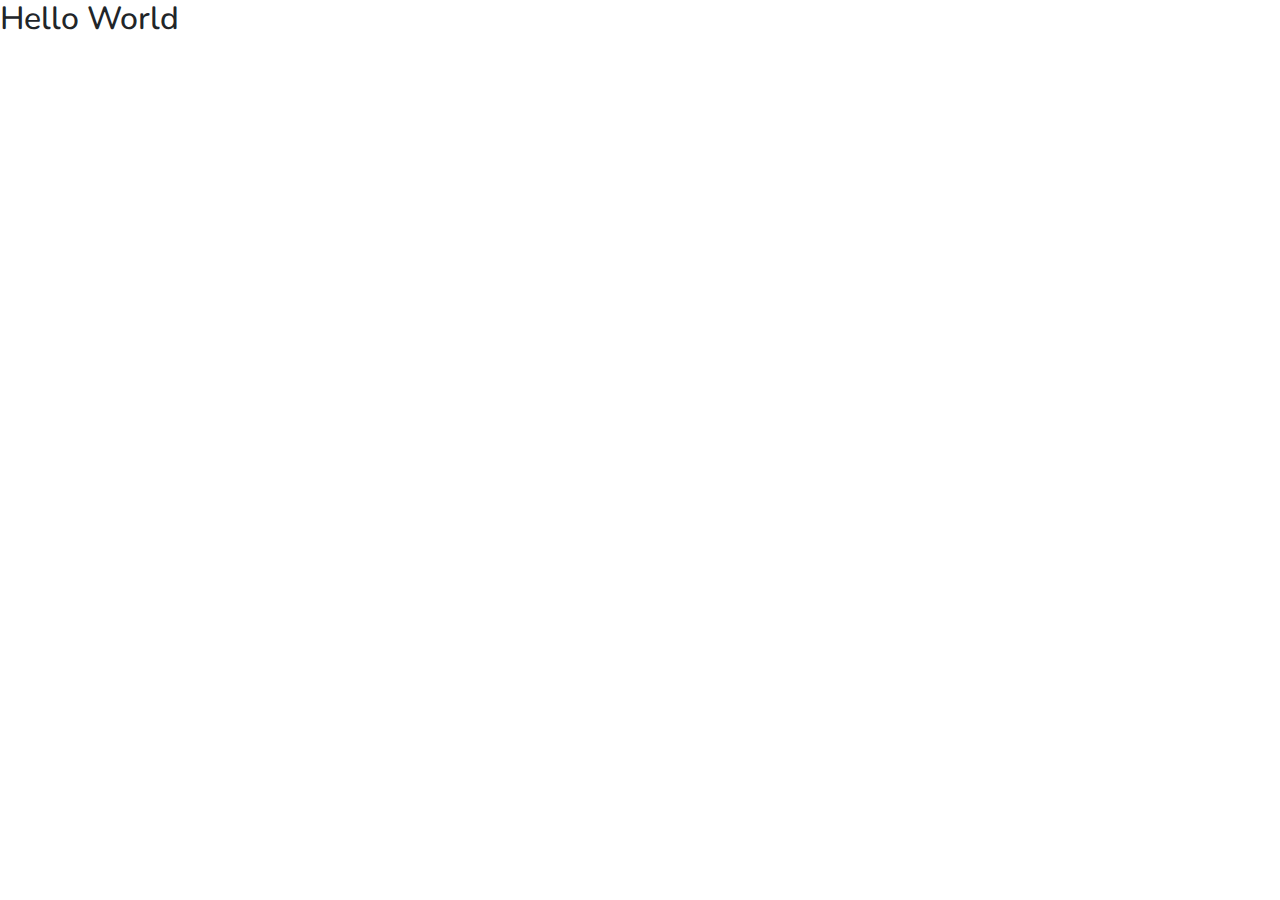
==== index.html @ ef2fe662 "sdfsf" ====
<!DOCTYPE html>
<html lang="en">
<head>
    <meta charset="UTF-8">
    <meta http-equiv="X-UA-Compatible" content="IE=edge">
    <meta name="viewport" content="width=device-width, initial-scale=1.0">
    <title>Baper Bank - 2 </title>
    <!-- Bootstrap css -->
    <link rel="stylesheet" href="assets/bootstrap/bootstrap.min.css">
    <!-- fontawesome css  -->
    <link rel="stylesheet" href="assets/fontawesome/font-awesome.css">
    <style>
        @import url('https://fonts.googleapis.com/css2?family=Nunito:ital,wght@0,200;0,300;0,400;0,500;0,600;0,700;0,800;0,900;1,200;1,300;1,400;1,500;1,600;1,700;1,800;1,900&family=Poppins:wght@100;200;300;400;500;600;700;800;900&family=Varela+Round&display=swap');

        body{
            font-family: 'Nunito', sans-serif ;
        }

    </style>
</head>
<body>
    <h2>Hello World</h2>






    <script src="assets/bootstrap/bootstrap.bundle.min.js"></script>
</body>
</html>
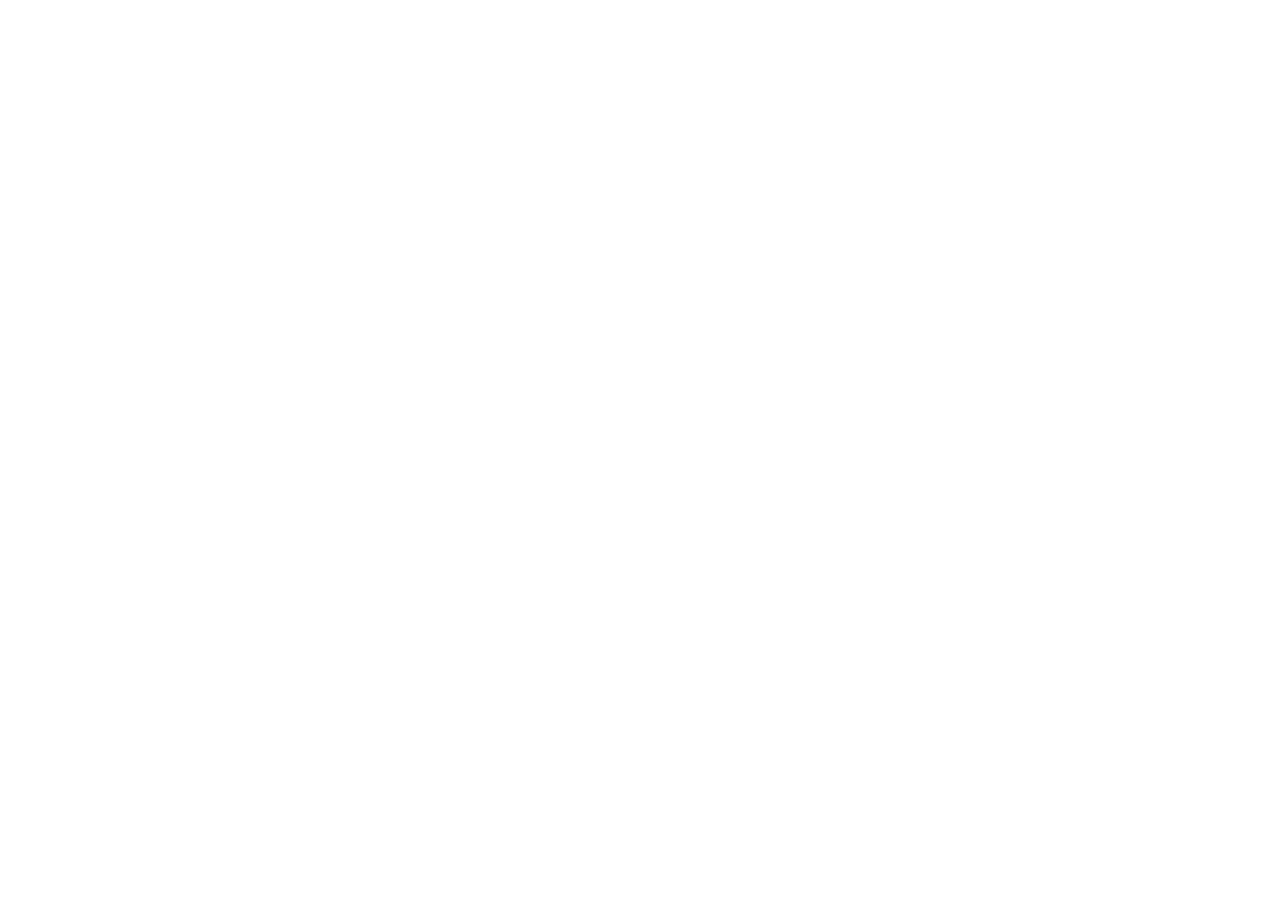
==== commit 4d7d6ce5: "sdfsf" ====
--- a/index.html
+++ b/index.html
@@ -19,8 +19,12 @@
     </style>
 </head>
 <body>
-    <h2>Hello World</h2>
 
+    <section>
+        <div class="container">
+
+        </div>
+    </section>
 
 
 
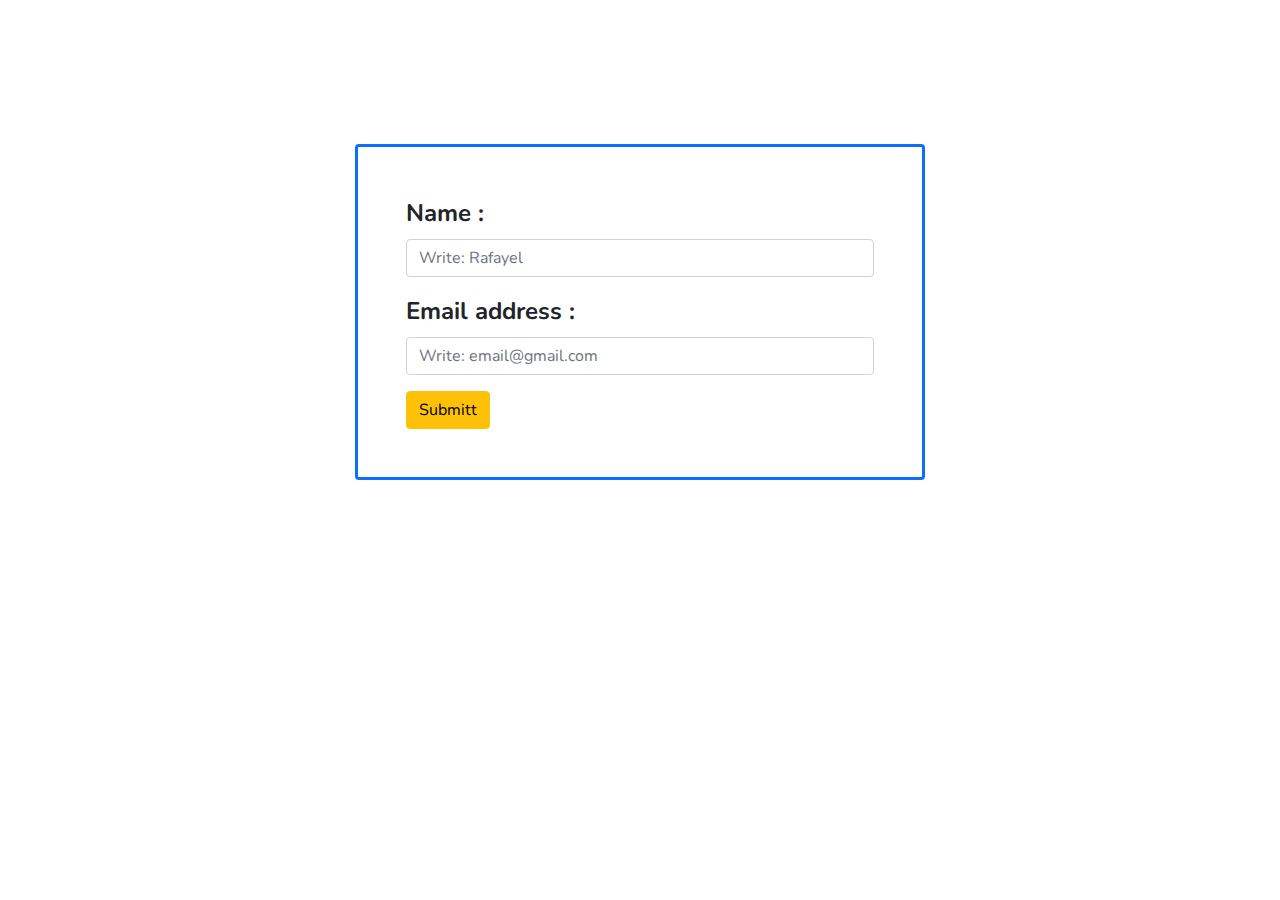
==== commit efa54fd9: "sfdsdf" ====
--- a/index.html
+++ b/index.html
@@ -21,8 +21,22 @@
 <body>
 
     <section>
-        <div class="container">
-
+        <div class="container my-5 py-5">
+            <div class="row ">
+                <div class="col-lg-6 col-md-6 mx-auto my-5 p-5 border-3 border border-primary rounded">
+                    <div class="">
+                        <div class="mb-3">
+                            <label for="exampleFormControlInput1" class="form-label fw-bold fs-4">Name :</label>
+                            <input type="email" class="form-control" id="exampleFormControlInput1" placeholder="Write: Rafayel">
+                          </div>
+                          <div class="mb-3">
+                            <label for="exampleFormControlInput1" class="form-label fw-bold fs-4">Email address :</label>
+                            <input type="email" class="form-control" id="exampleFormControlInput1" placeholder="Write: email@gmail.com">
+                          </div>
+                          <button type="button" class="btn btn-warning">Submitt</button>
+                    </div>
+                </div>
+            </div>
         </div>
     </section>
 
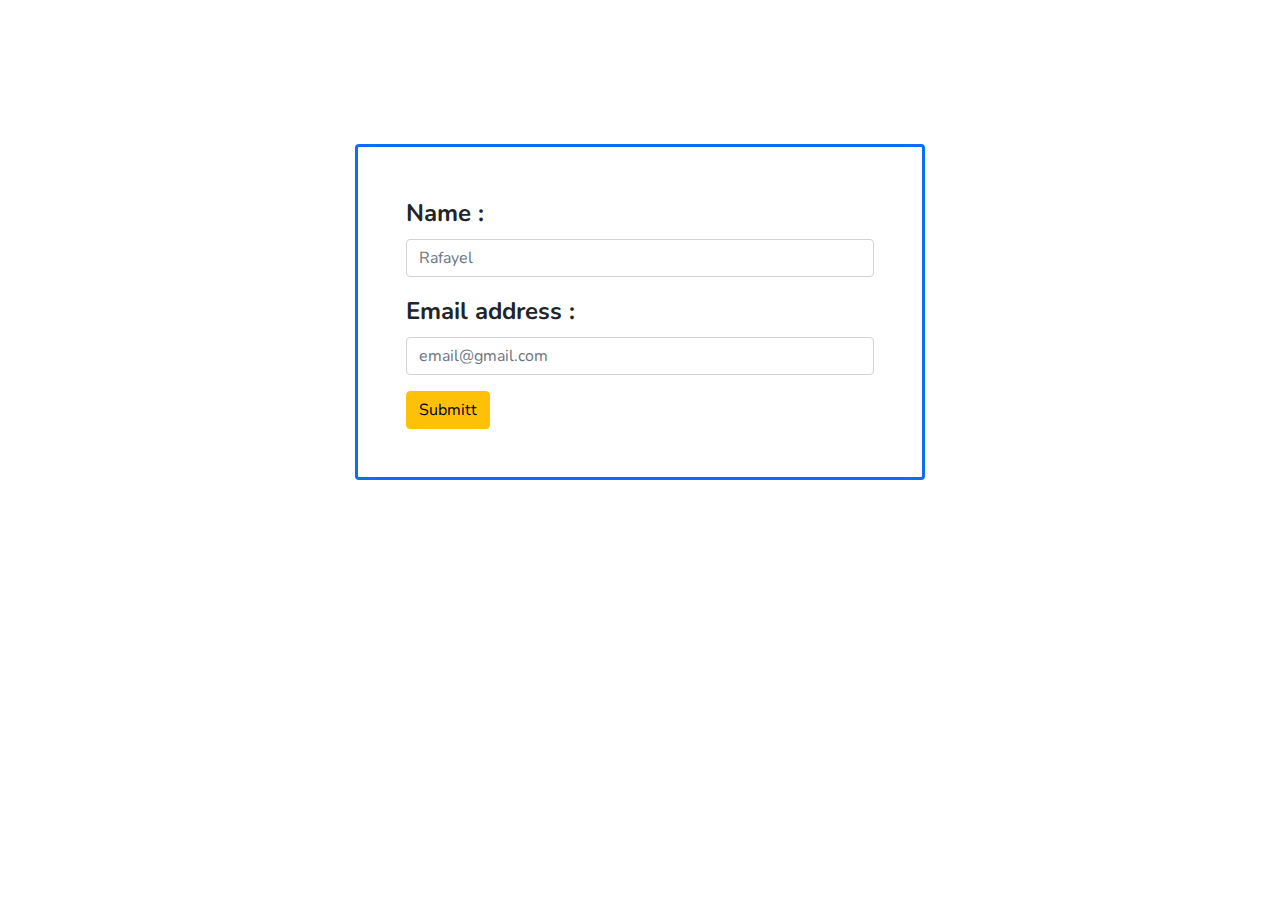
==== commit 415d0bf4: "sdfsdf" ====
--- a/index.html
+++ b/index.html
@@ -15,6 +15,10 @@
         body{
             font-family: 'Nunito', sans-serif ;
         }
+        .error-message{
+            color: red;
+            display: none;
+        }
 
     </style>
 </head>
@@ -27,13 +31,14 @@
                     <div class="">
                         <div class="mb-3">
                             <label for="exampleFormControlInput1" class="form-label fw-bold fs-4">Name :</label>
-                            <input type="email" class="form-control" id="exampleFormControlInput1" placeholder="Write: Rafayel">
+                            <input id="name" type="email" class="form-control" id="exampleFormControlInput1" placeholder="Rafayel">
+                            <p id="nameError" class="error-message pt-3 fw-bold">Message here</p>
                           </div>
                           <div class="mb-3">
                             <label for="exampleFormControlInput1" class="form-label fw-bold fs-4">Email address :</label>
-                            <input type="email" class="form-control" id="exampleFormControlInput1" placeholder="Write: email@gmail.com">
+                            <input id="email" type="email" class="form-control" id="exampleFormControlInput1" placeholder="email@gmail.com">
                           </div>
-                          <button type="button" class="btn btn-warning">Submitt</button>
+                          <button id="submittBtn" type="button" class="btn btn-warning">Submitt</button>
                     </div>
                 </div>
             </div>
@@ -45,5 +50,6 @@
 
 
     <script src="assets/bootstrap/bootstrap.bundle.min.js"></script>
+    <script src="app.js"></script>
 </body>
 </html>